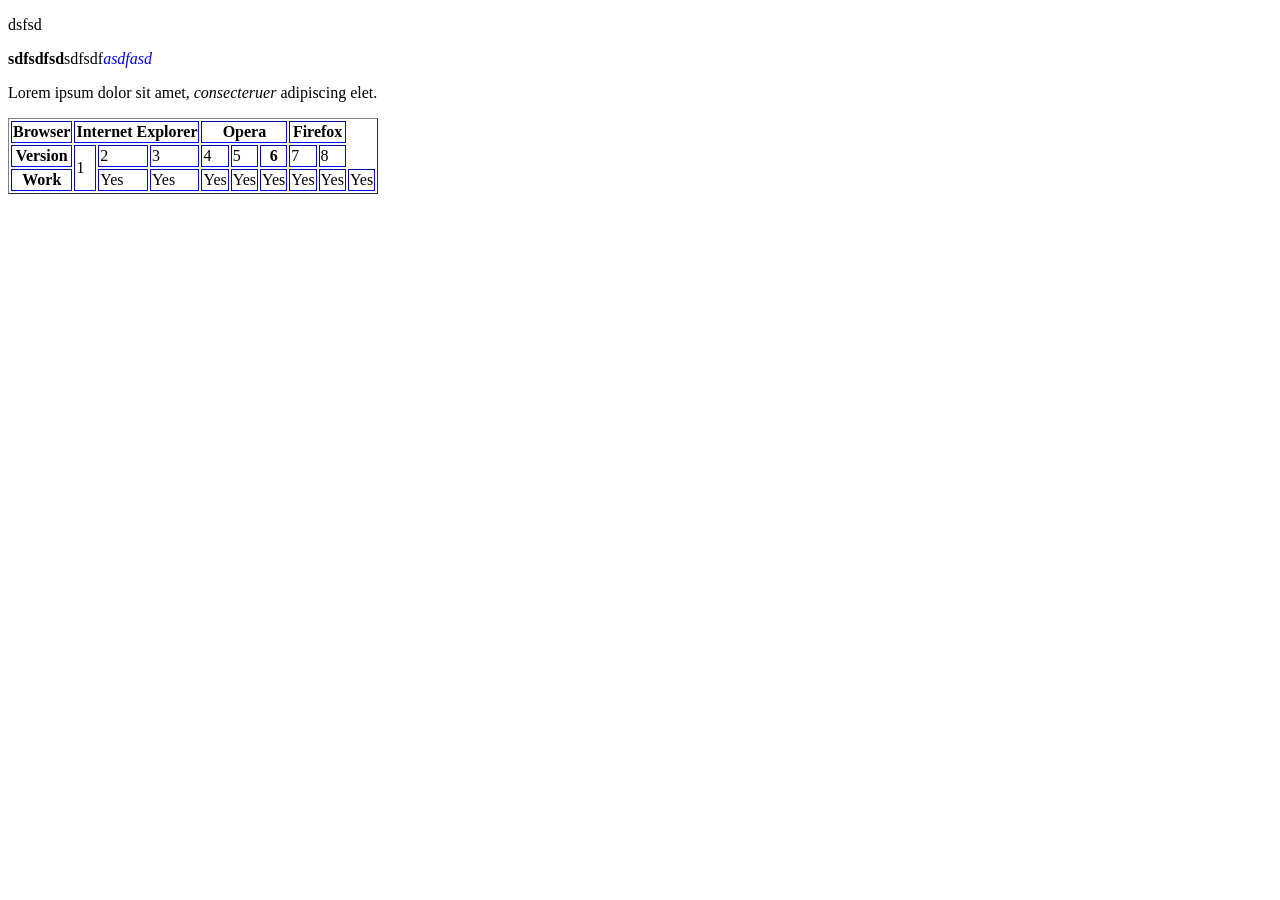
==== index.html @ dedab9a8 "if else book" ====
<!DOCTYPE html>
<html lang="en">

<head>
    <link rel="stylesheet" href="style.css">
</head>

<body>
    <p>dsfsd</p>
    <b>sdfsdfsd</b>sdfsdf<i>asdfasd</i>
    <p>
        Lorem ipsum dolor sit amet,
        <i>consecteruer</i>
        adipiscing elet.
    </p>

    <table border="">
        <tr>
            <th>Browser</th>
            <th colspan="3">Internet Explorer</th>
            <th colspan="3">Opera</th>
            <th colspan="2">Firefox</th>
        </tr>
        <tr>
            <th>Version</th>
            <td rowspan="2">1</td>
            <td>2</td>
            <td>3</td>
            <td>4</td>
            <td>5</td>
            <th>6</th>
            <td>7</td>
            <td>8</td>
        </tr>
        <tr>
            <th>Work</th>
            <td>Yes</td>
            <td>Yes</td>
            <td>Yes</td>
            <td>Yes</td>
            <td>Yes</td>
            <td>Yes</td>
            <td>Yes</td>
            <td>Yes</td>
        </tr>
    </table>
</body>

</html>
---- style.css ----
B + I {
    color: blue;
}

tr {
    border-color: blue;
}
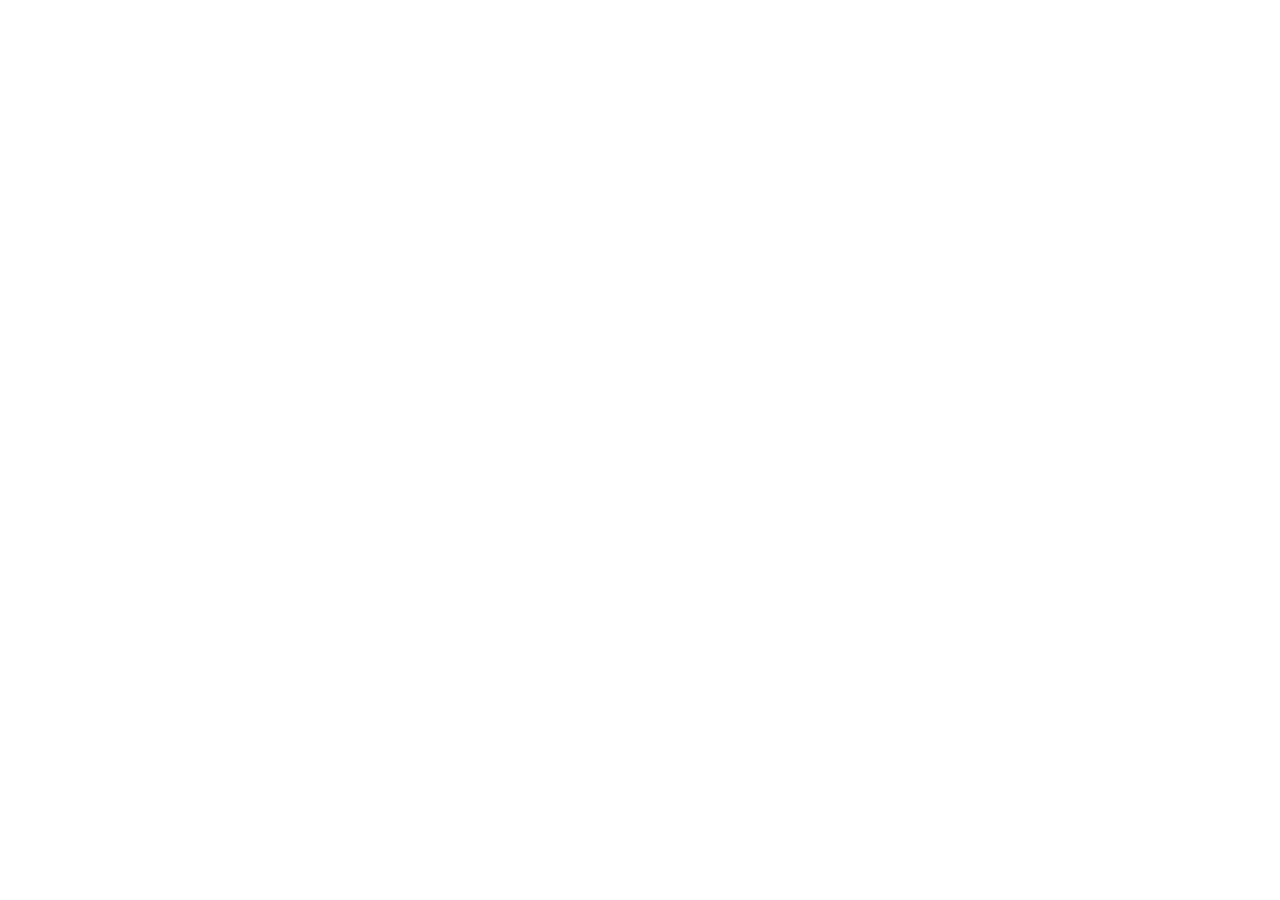
==== commit 74b4f753: "Finished if-ele, ternarniy operator" ====
--- a/index.html
+++ b/index.html
@@ -1,49 +1,97 @@
 <!DOCTYPE html>
-<html lang="en">
+<html>
+<head>
+    <meta charset="UTF-8"/>
+    <title>React [RU] Tutorial v2</title>
+    <script src="https://unpkg.com/react@16/umd/react.development.js"></script>
+    <script src="https://unpkg.com/react-dom@16/umd/react-dom.development.js"></script>
+    <script src="https://unpkg.com/babel-standalone@6.15.0/babel.min.js"></script>
 
-<head>
-    <link rel="stylesheet" href="style.css">
+    <style>
+        .red {
+            color: #FF0000;
+        }
+
+        .none {
+            display: none;
+        }
+    </style>
 </head>
+<body>
+<div id="root"></div>
+<script type="text/babel">
 
-<body>
-    <p>dsfsd</p>
-    <b>sdfsdfsd</b>sdfsdf<i>asdfasd</i>
-    <p>
-        Lorem ipsum dolor sit amet,
-        <i>consecteruer</i>
-        adipiscing elet.
-    </p>
+    const myNews = [
+        {
+            id: 1, // добавили id
+            author: 'Саша Печкин',
+            text: 'В четверг, четвертого числа...'
+        },
+        {
+            id: 2,
+            author: 'Просто Вася',
+            text: 'Считаю, что $ должен стоить 35 рублей!'
+        },
+        {
+            id: 3,
+            author: 'Max Frontend',
+            text: 'Прошло 2 года с прошлых учебников, а $ так и не стоит 35'
+        },
+        {
+            id: 4,
+            author: 'Гость',
+            text: 'Бесплатно. Без смс, про реакт, заходи - https://maxpfrontend.ru'
+        }
+    ];
 
-    <table border="">
-        <tr>
-            <th>Browser</th>
-            <th colspan="3">Internet Explorer</th>
-            <th colspan="3">Opera</th>
-            <th colspan="2">Firefox</th>
-        </tr>
-        <tr>
-            <th>Version</th>
-            <td rowspan="2">1</td>
-            <td>2</td>
-            <td>3</td>
-            <td>4</td>
-            <td>5</td>
-            <th>6</th>
-            <td>7</td>
-            <td>8</td>
-        </tr>
-        <tr>
-            <th>Work</th>
-            <td>Yes</td>
-            <td>Yes</td>
-            <td>Yes</td>
-            <td>Yes</td>
-            <td>Yes</td>
-            <td>Yes</td>
-            <td>Yes</td>
-            <td>Yes</td>
-        </tr>
-    </table>
+    class News extends React.Component {
+        render() {
+            const {data} = this.props // аналогично записи const data = this.props.data
+            let newsTemplate
+
+            if (data.length) {
+                newsTemplate = data.map(function (item) {
+                    return (
+                        <div key={item.id}>
+                            <p className="news__author">{item.author}:</p>
+                            <p className="news__text">{item.text}</p>
+                        </div>
+                    )
+                })
+            } else {
+                newsTemplate = <p>К сожалению новостей нет</p>
+            }
+
+            return (
+                <div className="news">
+                    {newsTemplate}
+                    {
+                        data.length ? <strong>Всего новостей: {data.length}</strong> : null
+                    }
+                </div>
+            );
+        }
+    }
+
+    const Comments = () => {
+        return <p>Нет новостей - комментировать нечего.</p>
+    }
+
+    const App = () => {
+        return (
+            <React.Fragment>
+                <News data={myNews}/>
+                <Comments/>
+            </React.Fragment>
+        )
+    }
+
+    ReactDOM.render(
+        <App/>,
+        document.getElementById('root')
+    );
+
+</script>
+
 </body>
-
 </html>
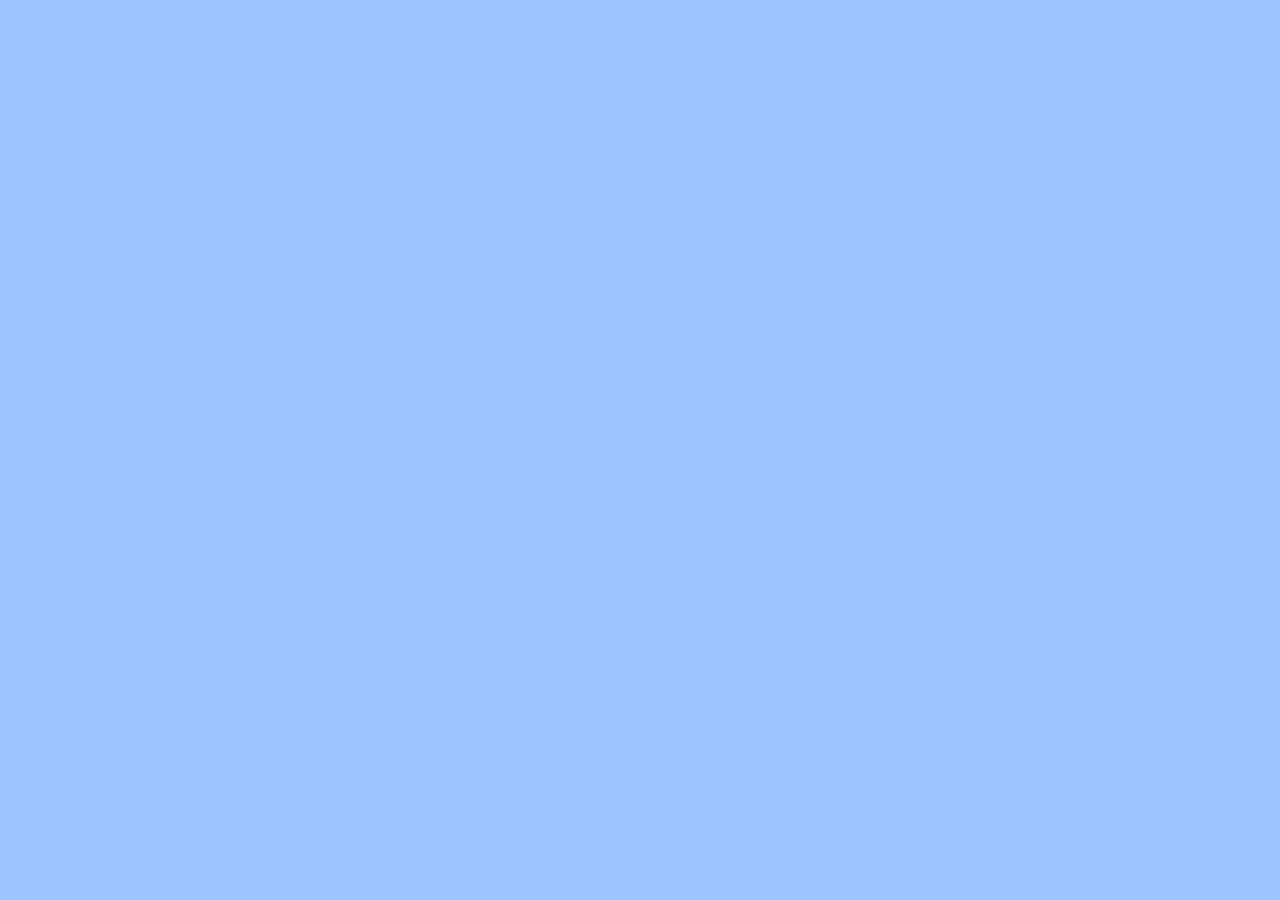
==== commit e6de10ec: "Finished Порефакторим" ====
--- a/index.html
+++ b/index.html
@@ -8,12 +8,36 @@
     <script src="https://unpkg.com/babel-standalone@6.15.0/babel.min.js"></script>
 
     <style>
-        .red {
-            color: #FF0000;
+        .none {
+            display: none;
         }
 
-        .none {
-            display: none;
+        body {
+            background: rgba(0, 102, 255, 0.38);
+            font-family: sans-serif;
+        }
+
+        p {
+            margin: 0 0 5px;
+        }
+
+        .article {
+            background: #FFF;
+            border: 1px solid rgba(0, 89, 181, 0.82);
+            width: 600px;
+            margin: 0 0 5px;
+            box-shadow: 2px 2px 5px -1px rgb(0, 81, 202);
+            padding: 3px 5px;
+        }
+
+        .news__author {
+            text-decoration: underline;
+            color: #007DDC;
+        }
+
+        .news__count {
+            margin: 10px 0 0 0;
+            display: block;
         }
     </style>
 </head>
@@ -44,44 +68,51 @@
         }
     ];
 
+
+    class Article extends React.Component {
+        render() {
+            const {author, text} = this.props.data
+            return (
+                <div className="article">
+                    <p className="news__author">{author}:</p>
+                    <p className="news__text">{text}</p>
+                </div>
+            )
+        }
+    }
+
     class News extends React.Component {
-        render() {
-            const {data} = this.props // аналогично записи const data = this.props.data
-            let newsTemplate
-
+        renderNews = () => {
+            const {data} = this.props; // аналогично записи const data = this.props.data
+            let newsTemplate;
             if (data.length) {
-                newsTemplate = data.map(function (item) {
-                    return (
-                        <div key={item.id}>
-                            <p className="news__author">{item.author}:</p>
-                            <p className="news__text">{item.text}</p>
-                        </div>
-                    )
-                })
+                newsTemplate = data.map(item => {
+                        return (<Article key={item.id} data={item} />)
+                    }
+                )
             } else {
                 newsTemplate = <p>К сожалению новостей нет</p>
             }
+            return newsTemplate
+        }
+
+        render() {
+            const { data } = this.props
 
             return (
                 <div className="news">
-                    {newsTemplate}
-                    {
-                        data.length ? <strong>Всего новостей: {data.length}</strong> : null
-                    }
+                    { this.renderNews() }
+                    { data.length ? <strong className={'news__count'}>Всего новостей: {data.length}</strong> : null }
                 </div>
             );
         }
     }
 
-    const Comments = () => {
-        return <p>Нет новостей - комментировать нечего.</p>
-    }
 
     const App = () => {
         return (
             <React.Fragment>
                 <News data={myNews}/>
-                <Comments/>
             </React.Fragment>
         )
     }
